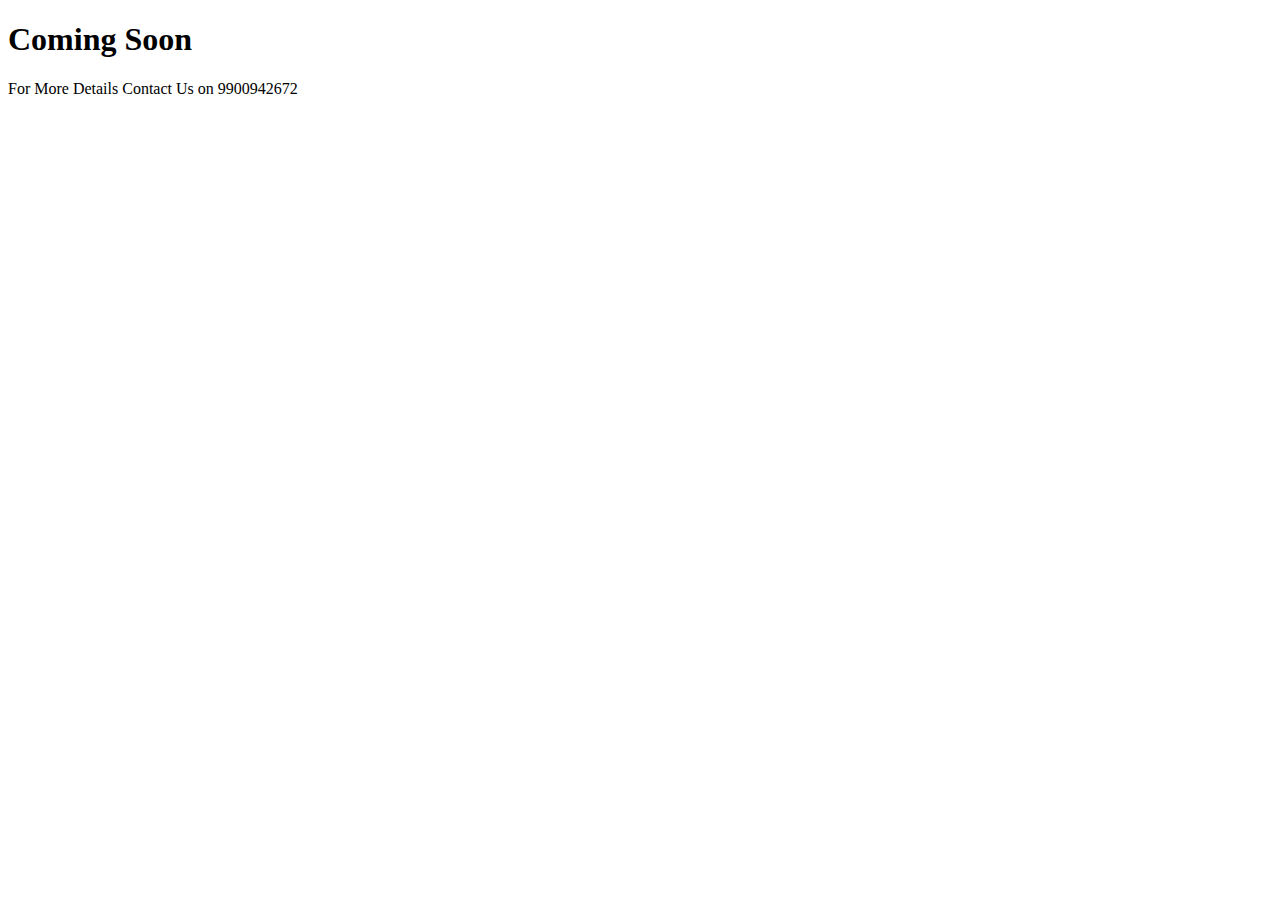
==== index.html @ 31b8d3e7 "Update index.html" ====
<!DOCTYPE html>
<html>
<head>
<title>Dashboard</title>
<meta charset="UTF-8">
<meta name="viewport" content="width=device-width, initial-scale=1">
<link rel="stylesheet" href="website.css">
<link href="https://stackpath.bootstrapcdn.com/font-awesome/4.7.0/css/font-awesome.min.css" rel="stylesheet" integrity="sha384-wvfXpqpZZVQGK6TAh5PVlGOfQNHSoD2xbE+QkPxCAFlNEevoEH3Sl0sibVcOQVnN" crossorigin="anonymous">
<script src="https://ajax.googleapis.com/ajax/libs/jquery/1.12.4/jquery.min.js"></script>
    
</head>
<body>
    <div class="row-fluid">
<!--<div class="nav topnav header-section span12" id="myTopnav">
    <div class="wrapper">
        <div class="row-fluid-wrapper">
    <div class="row-fluid">
    <div class="span3 col-1"><h2>Logo</h2></div>
    <div class="span9 col-2">
        <div class="menu-container">
             <label for="toggle"><div class="mobile-trigger"><i></i></div></label>
        <input type="checkbox" id="toggle"/>
            <div class="menu">
            <ul>
  <li><a href="#" class="active">About Us</a></li>
  <li><a href="#">Services</a></li>
  <li><a href="#">Contact Us</a></li>
            </ul>
        </div>
        </div>
        </div>

             
    </div>
    </div>
</div>-->
<div class="body-main-container vertical-center align-center all-text-white span12">
<div class="row-fluid">
<h1> Coming Soon</h1>
<p>For More Details Contact Us on 9900942672</p>
</div>
</div>

    </div>
    
    
    
    <script>
    $(document).ready(function(){
      $('#toggle').click(function(){
       $('.menu').slideToggle();   
      });  
        
    });
        
        $(document).ready(function(){
      $('.mobile-trigger').click(function(){
       $('.mobile-trigger').toggleClass('mobile-open');   
      });  
        
    });
        
    $(document).ready(function(){

if($(window).width() <= 1024){

$('.header-section .col-3 .cta-container .cta-1').slice().appendTo('.header-section .col-2 .menu-container ul');
$('.header-section .col-3 .cta-container .cta-2').slice().appendTo('.header-section .col-2 .menu-container ul');
}

});
    </script>
    </body>
</html>
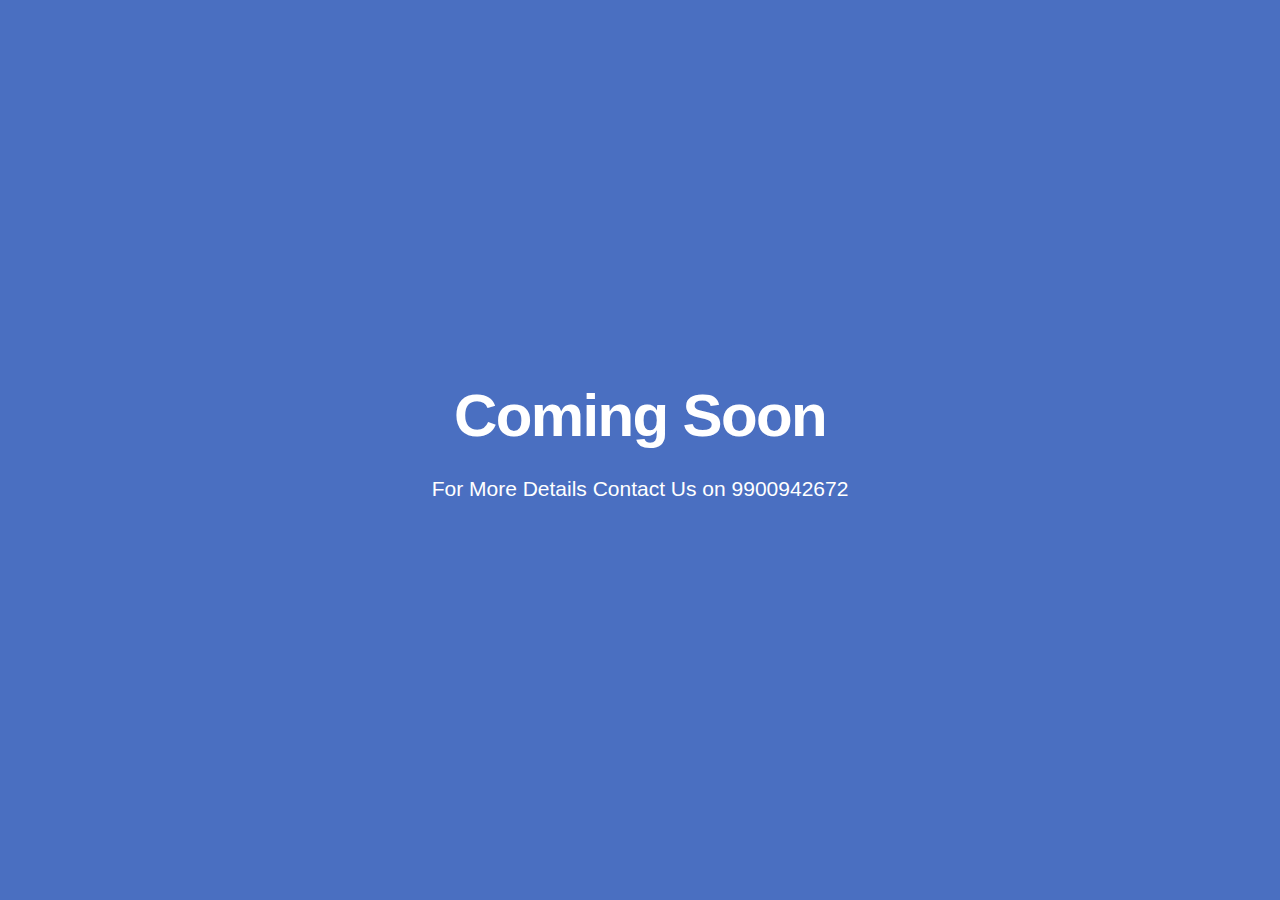
==== commit 62534a3c: "Update index.html" ====
--- a/index.html
+++ b/index.html
@@ -4,7 +4,7 @@
 <title>Dashboard</title>
 <meta charset="UTF-8">
 <meta name="viewport" content="width=device-width, initial-scale=1">
-<link rel="stylesheet" href="website.css">
+<link rel="stylesheet" href="index.css">
 <link href="https://stackpath.bootstrapcdn.com/font-awesome/4.7.0/css/font-awesome.min.css" rel="stylesheet" integrity="sha384-wvfXpqpZZVQGK6TAh5PVlGOfQNHSoD2xbE+QkPxCAFlNEevoEH3Sl0sibVcOQVnN" crossorigin="anonymous">
 <script src="https://ajax.googleapis.com/ajax/libs/jquery/1.12.4/jquery.min.js"></script>
     
--- a/index.css
+++ b/index.css
@@ -0,0 +1,1702 @@
+/*********************************** TYPOGRAPHY SECTION START ***************************************************/
+
+
+<link href="https://fonts.googleapis.com/css?family=Roboto:400,500,700" rel="stylesheet">
+
+
+@font-face {
+    font-family: "LL Circular Medium Web";
+    src: url("./LL Circular-Medium Web/css/fonts/lineto-circular-medium.eot");
+    src: url("./LL Circular-Medium Web/css/fonts/lineto-circular-medium.eot?#iefix") format("embedded-opentype"),
+         url("./LL Circular-Medium Web/css/fonts/lineto-circular-medium.woff2") format("woff2"),
+         url("./LL Circular-Medium Web/css/fonts/lineto-circular-medium.woff") format("woff");
+    font-weight: normal;
+    font-style: normal;
+}
+
+@font-face {
+    font-family: "LL Circular Book Web";
+    src: url("./LL Circular-Book Web/css/fonts/lineto-circular-book.eot");
+    src: url("./LL Circular-Book Web/css/fonts/lineto-circular-book.eot") format("embedded-opentype"),
+         url("./LL Circular-Book Web/css/fonts/lineto-circular-book.woff2") format("woff2"),
+         url("./LL Circular-Book Web/css/fonts/lineto-circular-book.woff") format("woff");
+    font-weight: normal;
+    font-style: normal;
+}
+
+
+@font-face {
+    font-family: "LL Circular Black Web";
+    src: url("./LL Circular-Black Web/css/fonts/lineto-circular-black.eot");
+    src: url("./LL Circular-Black Web/css/fonts/lineto-circular-black.eot?#iefix") format("embedded-opentype"),
+         url("./LL Circular-Black Web/css/fonts/lineto-circular-black.woff2") format("woff2"),
+         url("./LL Circular-Black Web/css/fonts/lineto-circular-black.woff") format("woff");
+    font-weight: normal;
+    font-style: normal;
+}
+
+
+
+
+
+
+body{
+    padding:0;
+    font-size: 16px ;
+    line-height: 1.4;
+    overflow-x:hidden;
+    -webkit-font-smoothing: antialiased;
+    width:100%;
+    background: #fff ;
+font-family: 'Roboto', sans-serif;
+    margin:0 auto;;
+}
+
+.wrapper{
+    width: 100%;
+    max-width: 1196px;
+    margin-left:auto;
+    margin-right:auto;
+    float: none;
+    padding-left:15px;
+    padding-right:15px;
+   box-sizing:border-box;
+}
+
+
+h1,h2,h3,h4,h5,h6,p,a{
+    text-transform:initial;
+    margin:0;
+    padding:0;
+    text-decoration:none;
+    margin-bottom:15px;
+    color:#013a51;
+}
+
+
+.body-container-wrapper ul,.body-container-wrapper li{
+    margin-bottom:15px;
+}
+
+a{
+    margin-bottom:0;
+}
+
+h1{
+    font-size: 60px;
+    letter-spacing: -1.63px;
+    margin-bottom: 26px;
+    line-height:66px;
+}
+
+h2{
+    font-size: 44px;
+    letter-spacing:0;
+    line-height:46px;
+}
+
+h3{
+    font-size:36px;
+    line-height:46px;
+    letter-spacing:0;
+}
+
+h4{
+    font-size: 22px;
+    line-height:26px;
+    letter-spacing:0;
+    margin-bottom: 10px;
+}
+
+h5{
+    font-size: 18px;
+    letter-spacing:0;
+    line-height: 25px;
+}
+
+h6{
+    font-size:12px;
+    line-height:13px;
+    letter-spacing:0.3px;
+}
+
+p,
+.body-container-wrapper li{
+    font-size: 21px;
+    line-height: 27px;
+    letter-spacing: 0;
+    font-weight: normal;
+}
+
+
+.body-container-wrapper {
+    background:#fff;
+    overflow:hidden;
+}
+
+.body-container-wrapper ul{
+    padding:0;
+    text-decoration:none;
+    list-style:none;
+    margin:20px 0;
+}
+
+.body-container-wrapper ol{
+    margin:0;
+    padding:0;
+    text-decoration:none;
+    margin-bottom:15px;    
+}
+
+.body-container-wrapper li{
+    position:relative;
+    margin-left:10px;
+    margin-bottom:8px;
+}
+
+
+.body-container-wrapper ol li:before{
+    display:none;
+}
+
+.no-list-style li ul{
+    margin:0;
+    padding:0;
+}
+
+.no-list-style li{
+    margin:0;    
+}
+
+.no-list-style li:before{
+    display:none;
+}
+
+.body-container-wrapper ul li a{
+    font-size:13px;
+}
+
+.body-container-wrapper .widget-type-cta{
+    margin-top: 10px;
+ 
+}
+
+body a.cta_button[title],
+body .container-fluid .row-fluid .hs-button{
+    font-size: 16px;
+    font-family: "LL Circular Medium Web";
+    line-height: normal;
+		padding: 13px 25px;
+    font-weight: 500;
+    background:#00e59e;
+    cursor: pointer;
+    text-align: center;
+    display: inline-block;
+    transition: all .2s ease-in;
+    -webkit-transition: all .2s ease-in;
+    letter-spacing: normal;
+    color: #013a51;
+    border-radius: 23px;
+    margin-bottom: 0;
+    position: relative;
+    z-index: 1;
+
+}
+
+.section-bg{
+    background-size: cover!important;
+    background-position: center center!important;
+}
+
+.section-bg .bg-image{
+    display:none!important;
+}
+
+.section-border{
+    border-bottom:1px solid #e7e7e7;
+}
+
+img{
+    width:auto;
+    max-width:100%;
+    height:auto;
+}
+
+.row-fluid {
+    width: 100%;
+    *zoom: 1
+}
+.row-fluid:before,
+.row-fluid:after {
+    display: table;
+    content: ""
+}
+.row-fluid:after {
+    clear: both
+}
+.row-fluid [class*="span"] {
+    display: block;
+    float: left;
+    width: 100%;
+    min-height: 28px;
+    margin-left: 2.127659574%;
+    *margin-left: 2.0744680846382977%;
+    -webkit-box-sizing: border-box;
+    -moz-box-sizing: border-box;
+    -ms-box-sizing: border-box;
+    box-sizing: border-box
+}
+.row-fluid [class*="span"]:first-child {
+    margin-left: 0
+}
+.row-fluid .span12 {
+    margin-left:auto!important;
+    margin-right:auto!important;
+    width: 99.99999998999999%;
+    *width: 99.94680850063828%
+}
+.row-fluid .span11 {
+    width: 91.489361693%;
+    *width: 91.4361702036383%
+}
+.row-fluid .span10 {
+    width: 82.97872339599999%;
+    *width: 82.92553190663828%
+}
+.row-fluid .span9 {
+    width: 74.468085099%;
+    *width: 74.4148936096383%
+}
+.row-fluid .span8 {
+    width: 65.95744680199999%;
+    *width: 65.90425531263828%
+}
+.row-fluid .span7 {
+    width: 57.446808505%;
+    *width: 57.3936170156383%
+}
+.row-fluid .span6 {
+    width: 48.93617020799999%;
+    *width: 48.88297871863829%
+}
+.row-fluid .span5 {
+    width: 40.425531911%;
+    *width: 40.3723404216383%
+}
+.row-fluid .span4 {
+    width: 31.914893614%;
+    *width: 31.8617021246383%
+}
+.row-fluid .span3 {
+    width: 23.404255317%;
+    *width: 23.3510638276383%
+}
+.row-fluid .span2 {
+    width: 14.89361702%;
+    *width: 14.8404255306383%
+}
+.row-fluid .span1 {
+    width: 6.382978723%;
+    *width: 6.329787233638298%
+}
+.container-fluid {
+    *zoom: 1
+}
+.container-fluid:before,
+.container-fluid:after {
+    display: table;
+    content: ""
+}
+.container-fluid:after {
+    clear: both
+}
+@media(max-width:767px) {
+    .row-fluid {
+        width: 100%
+    }
+    .row-fluid [class*="span"] {
+        display: block;
+        float: none;
+        width: auto;
+        margin-left: 0
+    }
+}
+@media(min-width:768px) and (max-width:1139px) {
+    .row-fluid {
+        width: 100%;
+        *zoom: 1
+    }
+    .row-fluid:before,
+    .row-fluid:after {
+        display: table;
+        content: ""
+    }
+    .row-fluid:after {
+        clear: both
+    }
+    .row-fluid [class*="span"] {
+        display: block;
+        float: left;
+        width: 100%;
+        min-height: 28px;
+        margin-left: 2.762430939%;
+        *margin-left: 2.709239449638298%;
+        -webkit-box-sizing: border-box;
+        -moz-box-sizing: border-box;
+        -ms-box-sizing: border-box;
+        box-sizing: border-box
+    }
+    .row-fluid [class*="span"]:first-child {
+        margin-left: 0
+    }
+    .row-fluid .span12 {
+        width: 99.999999993%;
+        *width: 99.9468085036383%
+    }
+    .row-fluid .span11 {
+        width: 91.436464082%;
+        *width: 91.38327259263829%
+    }
+    .row-fluid .span10 {
+        width: 82.87292817100001%;
+        *width: 82.8197366816383%
+    }
+    .row-fluid .span9 {
+        width: 74.30939226%;
+        *width: 74.25620077063829%
+    }
+    .row-fluid .span8 {
+        width: 65.74585634900001%;
+        *width: 65.6926648596383%
+    }
+    .row-fluid .span7 {
+        width: 57.182320438000005%;
+        *width: 57.129128948638304%
+    }
+    .row-fluid .span6 {
+        width: 48.618784527%;
+        *width: 48.5655930376383%
+    }
+    .row-fluid .span5 {
+        width: 40.055248616%;
+        *width: 40.0020571266383%
+    }
+    .row-fluid .span4 {
+        width: 31.491712705%;
+        *width: 31.4385212156383%
+    }
+    .row-fluid .span3 {
+        width: 22.928176794%;
+        *width: 22.874985304638297%
+    }
+    .row-fluid .span2 {
+        width: 14.364640883%;
+        *width: 14.311449393638298%
+    }
+    .row-fluid .span1 {
+        width: 5.801104972%;
+        *width: 5.747913482638298%
+    }
+}
+@media(min-width:1280px) {
+    .row-fluid {
+        width: 100%;
+        *zoom: 1
+    }
+    .row-fluid:before,
+    .row-fluid:after {
+        display: table;
+        content: ""
+    }
+    .row-fluid:after {
+        clear: both
+    }
+    .row-fluid [class*="span"] {
+        display: block;
+        float: left;
+        width: 100%;
+        min-height: 28px;
+        margin-left: 2.564102564%;
+        *margin-left: 2.510911074638298%;
+        -webkit-box-sizing: border-box;
+        -moz-box-sizing: border-box;
+        -ms-box-sizing: border-box;
+        box-sizing: border-box
+    }
+    .row-fluid [class*="span"]:first-child {
+        margin-left: 0
+    }
+    .row-fluid .span12 {
+        width: 100%;
+        *width: 99.94680851063829%
+    }
+    .row-fluid .span11 {
+        width: 91.45299145300001%;
+        *width: 91.3997999636383%
+    }
+    .row-fluid .span10 {
+        width: 82.905982906%;
+        *width: 82.8527914166383%
+    }
+    .row-fluid .span9 {
+        width: 74.358974359%;
+        *width: 74.30578286963829%
+    }
+    .row-fluid .span8 {
+        width: 65.81196581200001%;
+        *width: 65.7587743226383%
+    }
+    .row-fluid .span7 {
+        width: 57.264957265%;
+        *width: 57.2117657756383%
+    }
+    .row-fluid .span6 {
+        width: 48.717948718%;
+        *width: 48.6647572286383%
+    }
+    .row-fluid .span5 {
+        width: 40.170940171000005%;
+        *width: 40.117748681638304%
+    }
+    .row-fluid .span4 {
+        width: 31.623931624%;
+        *width: 31.5707401346383%
+    }
+    .row-fluid .span3 {
+        width: 23.076923077%;
+        *width: 23.0237315876383%
+    }
+    .row-fluid .span2 {
+        width: 14.529914530000001%;
+        *width: 14.4767230406383%
+    }
+    .row-fluid .span1 {
+        width: 5.982905983%;
+        *width: 5.929714493638298%
+    }
+}
+.clearfix {
+    *zoom: 1
+}
+.clearfix:before,
+.clearfix:after {
+    display: table;
+    content: ""
+}
+.clearfix:after {
+    clear: both
+}
+
+
+
+@media (min-width: 768px) {
+    
+.equal-height-container > .row-fluid-wrapper > .row-fluid {
+    display: -webkit-box;
+    display: -moz-box;
+    display: -ms-flexbox;
+    display: -webkit-flex;
+    display: flex;
+    -webkit-box-align: stretch;
+    -moz-box-align: stretch;
+    -webkit-align-items: stretch;
+    -ms-flex-align: stretch;
+    align-items: stretch;
+}
+
+body .row-fluid .vertical-center{
+    display: flex;
+    display: -webkit-flex;
+    -webkit-flex-direction: column;
+    flex-direction: column;
+    justify-content: center;
+    -webkit-justify-content: center;
+    justify-content: center;
+}     
+
+}
+
+
+/*========================================================
+         Typography Responsive Styling
+========================================================*/
+
+@media (min-width:768px) and (max-width:1024px){
+
+.row-fluid [class*="span"].wrapper{
+    padding-left:40px;
+    padding-right:40px;
+}
+
+body a.cta_button,
+body .container-fluid .row-fluid .hs-button{    
+    padding:14px 25px;
+    font-size:14px;
+}
+  
+h1{
+   font-size:48px; 
+   line-height:50px;
+}
+  
+h2{
+   font-size:36px; 
+}
+  
+h3{
+   font-size:26px;
+   line-height:36px;
+}
+  
+h4{
+   font-size:20px; 
+}
+  
+h5{
+   font-size:15px;
+}
+  
+h6{
+  font-size:12px;  
+}
+  
+p{
+  font-size:17px; 
+}
+
+}
+
+
+
+
+@media (max-width:767px){
+
+.row-fluid [class*="span"].wrapper{
+    padding-left:20px;
+    padding-right:20px;
+}
+
+h1 {
+    font-size: 40px;
+    line-height: 48px;
+}
+
+h2 {
+    font-size: 32px;
+    line-height: 38px;
+}
+
+  
+h3 {
+    font-size: 22px;
+    line-height:27px;
+}
+
+
+
+.align-left {
+    text-align: center;    
+}
+
+body .container-fluid .row-fluid .section-heading.align-center{
+    margin-bottom: 30px;
+}
+
+p,
+.body-container-wrapper li{
+    font-size:16px;
+}
+
+
+}
+
+
+@media (max-width:480px){
+    
+.body-container-wrapper a.cta_button, body .container-fluid .row-fluid .hs-button {
+    padding-left:0;
+    padding-right:0;
+    box-sizing:border-box!important;
+}
+
+.body-container-wrapper .simple-cta a.cta_button{
+    width:auto;
+}
+
+}
+
+
+
+
+body a.cta_button,
+body .container-fluid .row-fluid .hs-button{    
+    font-family:{{ baseFontFamily }};
+    font-size: 15px;
+    line-height: 18px;
+    padding: 14px 45px;
+    font-weight: 400;
+    border: 0px;
+    cursor: pointer;
+    text-align: center;
+    display: inline-block;
+    transition: all .2s ease-in;
+    -webkit-transition: all .2s ease-in;
+    letter-spacing: 0;
+    color: #fff;
+    margin-bottom: 0;
+    position: relative;
+    z-index: 1;
+    border-radius: 2px;
+    background-image: linear-gradient(to right, #31daff, #538dff);
+}
+
+a.cta_button:before,
+body .container-fluid .row-fluid .hs-button:before{
+    position:absolute;
+    content:'';
+    top:-2px;
+    right:-2px;
+    bottom:-2px;
+    left:-2px;
+    z-index:-1;
+    opacity:0;
+    background:rgba(0, 0, 0, 0.14);
+    border-radius:4px;
+    transition: all .2s ease-in;
+    -webkit-transition: all .2s ease-in;
+}
+
+a.cta_button:hover:before,
+body .container-fluid .row-fluid .hs-button:hover:before{
+    opacity:1;
+}
+
+body .base-color-cta a.cta_button,
+body .base-color-cta .container-fluid .row-fluid .hs-button{    
+    background:{{ baseColor }};
+    border-color:{{ baseColor }};
+}
+
+.simple-cta a.cta_button,
+.simple-cta a{
+    background:transparent;
+    border:0;
+    padding:0;
+    position:relative;
+    color: {{ baseColor }};
+    font-weight:700;
+}
+
+.simple-cta a.cta_button:hover:before{
+    display:none;
+}
+
+.simple-cta a:after{
+    content:'\f107';
+    font-family: FontAwesome;
+    padding-left: 6px;
+}   
+
+.align-center {
+    text-align:center;
+}
+
+.align-left {
+    text-align:left;
+}
+
+.align-right {
+    text-align:right;
+}
+
+.float-left{
+    float:left;
+}
+
+.float-right{
+    float:right;
+}
+
+.overlay{
+    position:relative;
+    z-index:1;
+}
+
+.overlay:before{
+    position: absolute;
+    content: '';
+    top: 0;
+    left: 0;
+    bottom: 0;
+    right: 0;
+    background:rgba(43, 43, 43, 0.4);
+    z-index: -1;
+}
+
+.gray-bg{
+    background:#fafafa;
+}
+
+.all-text-white,
+.all-text-white h1,
+.all-text-white h2,
+.all-text-white h3,
+.all-text-white p,
+.all-text-white h4,
+.all-text-white h5,
+.all-text-white h6,
+.all-text-white li,
+.all-text-white .fa,
+.all-text-white a{
+    color:#fff;
+}
+
+.text-margin-zero h1,
+.text-margin-zero h2,
+.text-margin-zero h3,
+.text-margin-zero p,
+.text-margin-zero h4,
+.text-margin-zero h5,
+.text-margin-zero h6,
+.text-margin-zero .fa,
+.text-margin-zero a,
+.text-margin-zero .widget-type-cta{
+    margin:0;
+}
+
+.base-color-text h1,
+.base-color-text h2,
+.base-color-text h3,
+.base-color-text p,
+.base-color-text h4,
+.base-color-text h5,
+.base-color-text h6,
+.base-color-text .fa,
+.base-color-text a{
+    color:{{ baseColor }};
+}
+
+body .container-fluid .row-fluid [class*="span"]{
+    min-height:0;
+}
+
+.section-bg{
+    background-size: cover!important;
+    background-position: center center!important;
+}
+
+.section-bg .bg-image{
+    display:none!important;
+}
+
+.section-padding{
+    padding:100px 0;
+}
+
+.section-border{
+    border-bottom:1px solid #e7e7e7;
+}
+
+body .container-fluid .row-fluid .section-heading.align-center {
+    max-width: 840px;
+    float: none;
+    margin-left:auto;
+    margin-right:auto;
+    margin-bottom:40px;
+}
+
+.section-heading p{
+    font-size:20px;
+    font-weight:400;
+}
+
+.heading-underline{
+    margin-bottom: 40px;
+    padding-bottom: 4px;
+    position: relative;
+}
+
+.heading-underline:before{
+    position: absolute;
+    content: '';
+    bottom: 0;
+    lefT: 0;
+    height: 3px;
+    width: 100px;
+    background: #f6921e;
+}
+
+
+
+
+@media (min-width: 768px) {
+    
+.equal-height-container > .row-fluid-wrapper > .row-fluid {
+    display: -webkit-box;
+    display: -moz-box;
+    display: -ms-flexbox;
+    display: -webkit-flex;
+    display: flex;
+    -webkit-box-align: stretch;
+    -moz-box-align: stretch;
+    -webkit-align-items: stretch;
+    -ms-flex-align: stretch;
+    align-items: stretch;
+}
+
+body .row-fluid .vertical-center{
+    display: flex;
+    display: -webkit-flex;
+    -webkit-flex-direction: column;
+    flex-direction: column;
+    justify-content: center;
+    -webkit-justify-content: center;
+    justify-content: center;
+}     
+}
+
+
+/*========================================================
+         Typography Responsive Styling
+========================================================*/
+
+@media (min-width:768px) and (max-width:1024px){
+
+.row-fluid [class*="span"].wrapper{
+    padding-left:40px;
+    padding-right:40px;
+}
+
+h1 {
+    font-size: 30px;
+    font-weight: 500;
+}
+
+h2 {
+    font-size: 20px;
+    line-height: 1.2;
+}
+
+h3 {
+    font-size: 20px;
+    line-height: 1.2;
+}
+
+.section-padding {
+    padding: 60px 0;
+}
+
+body .container-fluid .row-fluid .section-heading.align-center {
+    margin-bottom: 30px;
+}
+
+p{
+    font-size: 14px;
+}
+
+.section-heading p {
+    font-size: 18px;
+}
+}
+
+
+
+
+@media (max-width:767px){
+
+.row-fluid [class*="span"].wrapper{
+    padding-left:20px;
+    padding-right:20px;
+}
+
+h1 {
+    font-size: 28px;
+}
+
+.section-padding {
+    padding: 60px 0;
+}
+
+h2 {
+    font-size: 22px;
+}
+
+h3 {
+    font-size: 18px;
+}
+
+.align-right {
+    text-align: center;
+}
+
+.align-left {
+    text-align: center;    
+}
+
+body .container-fluid .row-fluid .section-heading.align-center{
+    margin-bottom: 30px;
+}
+
+p {
+    font-size: 14px;
+    line-height: 24px;
+}
+
+.body-container-wrapper li {
+    font-size: 14px;
+    line-height: 24px;
+}
+
+.heading-underline {
+    margin-bottom: 20px;
+    padding-bottom: 2px;
+}
+}
+
+
+
+
+/*==================================================
+            Three Col Adjust 
+==================================================*/
+
+body .container-fluid .row-fluid .three-col-adjust>span {
+    display: -webkit-box;
+    display: -moz-box;
+    display: -ms-flexbox;
+    display: -webkit-flex;
+    display: flex;
+    -webkit-box-align: stretch;
+    -moz-box-align: stretch;
+    -webkit-align-items: stretch;
+    -ms-flex-align: stretch;
+    align-items: stretch;
+    flex-wrap: wrap;
+    -wevkit-flex-wrap: wrap;
+    flex-direction: row;
+    -webkit-flex-direction: row;
+    margin-right: -2.5%;
+}
+
+body .row-fluid .three-col-adjust span>.hs_cos_wrapper {
+    display: -webkit-box;
+    display: -moz-box;
+    display: -ms-flexbox;
+    display: -webkit-flex;
+    display: flex;
+    flex-basis: 30.9%;
+    -webkit-flex-basis: 30.9%;
+    float: left;
+    margin-right: 2.43%;
+    margin-top: 2.43%;
+    -webkit-box-sizing: border-box;
+    -moz-box-sizing: border-box;
+    box-sizing: border-box;
+    position:relative;
+}
+
+
+
+
+@media (max-width:767px){
+  
+body .container-fluid .row-fluid .three-col-adjust>span {
+    display: block;
+    margin-right: 0;
+}
+
+body .row-fluid .three-col-adjust span>.hs_cos_wrapper {
+    display: block;
+    width: 100%;
+    margin: 0;
+    margin-top: 20px;
+    max-width: 379px;
+    width: 100%;
+    margin: 30px auto 0;
+    float: none;
+}   
+}
+
+
+
+
+
+
+
+
+
+/*==================================================
+            Four Col Adjust 
+==================================================*/
+
+body .container-fluid .row-fluid .four-col-adjust>span {
+    display: -webkit-box;
+    display: -moz-box;
+    display: -ms-flexbox;
+    display: -webkit-flex;
+    display: flex;
+    -webkit-box-align: stretch;
+    -moz-box-align: stretch;
+    -webkit-align-items: stretch;
+    -ms-flex-align: stretch;
+    align-items: stretch;
+    flex-wrap: wrap;
+    -wevkit-flex-wrap: wrap;
+    flex-direction: row;
+    -webkit-flex-direction: row;
+    margin-right: -2.565%;
+}
+
+body .row-fluid .four-col-adjust span>.hs_cos_wrapper {
+    display: -webkit-box;
+    display: -moz-box;
+    display: -ms-flexbox;
+    display: -webkit-flex;
+    display: flex;
+    flex-basis: 22.5%;
+    -webkit-flex-basis: 22.5%;
+    float: left;
+    margin-right: 2.5%;
+    margin-top: 2.43%;
+    box-sizing:border-box;
+    position:relative;
+}
+
+
+
+
+@media (max-width:767px){
+ 
+body .container-fluid .row-fluid .four-col-adjust>span {
+    display: block;
+    margin-right: 0;
+}
+
+body .row-fluid .four-col-adjust span>.hs_cos_wrapper {
+    display: block;
+    flex-basis: 100%;
+    width:100%;
+    -webkit-flex-basis: 100%;
+    margin:0;
+    margin-top: 20px;
+}   
+}
+
+
+
+
+
+/*=========================================================
+                    FORM STYLING
+=========================================================*/                
+
+/*======= Placeholder Color ====*/
+
+::-webkit-input-placeholder {
+   color: #a5adba;
+}
+
+:-moz-placeholder {
+   color: #a5adba;
+}
+
+::-moz-placeholder {  
+   color: #a5adba;
+}
+
+:-ms-input-placeholder {  
+   color: #a5adba;
+}
+
+select::-ms-expand {
+    display: none;
+}
+
+
+
+.row-fluid form li{
+    margin:0;
+}
+
+.row-fluid  form li:before{
+    display:none;
+}
+
+.row-fluid  form input,
+.row-fluid  form select,
+.row-fluid  form textarea{
+    font-family:{{ baseFontFamily }};
+    height: 36px;
+    font-size: 14px;
+    line-height: 17px;
+    margin-bottom: 7px;
+    border-radius: 0;
+    background: transparent;
+    padding: 10px 0;
+    color:#393c41;
+    font-weight: 400;
+    border: 0;
+    border-bottom: 1px solid #e4e7ec;
+    box-sizing: border-box;
+    -webkit-appearance: none;
+    -moz-appearance: none;
+    appearance: none;
+}
+
+.row-fluid  form input:focus,
+.row-fluid  form select:focus,
+.row-fluid  form textarea:focus{
+    outline:0;
+    border:0;
+    border-bottom: 2px solid {{ baseColor}};;
+}
+
+.row-fluid  form textarea{
+    height:130px;    
+}
+
+.row-fluid  form .hs_file_upload input,
+.row-fluid  form .hs-form-checkbox input,
+.row-fluid  form .hs-form-radio input,
+.row-fluid  form .hs-form-booleancheckbox input{
+    height:auto;
+    padding:0;
+    border:0;
+}
+
+.row-fluid  form .hs-form-checkbox input,
+.row-fluid  form .hs-form-radio input,
+.row-fluid  form .hs-form-booleancheckbox input{
+    height:auto;
+    padding:0;
+    border:0;
+    margin-bottom:0;
+}
+
+.row-fluid form .field>label{
+    font-size: 14px;
+    line-height: 1;
+    letter-spacing: .5px;
+    font-weight: 500;
+    display: block;
+    margin-bottom: 6px;
+    margin-top: 14px;
+    padding-left: 15px;
+}
+
+.row-fluid form .hs_submit .actions{
+    text-align:left; // CTA Button Alignment
+}
+
+.row-fluid form .hs-button.primary{
+    height: auto;
+    margin-top: 62px;
+}
+
+form .hs-error-msgs{
+    margin:0;
+    padding:0;
+}
+
+form .hs-error-msgs li{
+    line-height: 1;
+    color: red;
+    font-weight: 400;
+    font-size: 11px;
+    position: relative;
+    top: 0;
+    letter-spacing: 0.5px;
+}
+
+.row-fluid .hs-form fieldset.form-columns-1 .hs-input {
+    width: 100%;
+}
+
+body .row-fluid .hs-form fieldset {
+    max-width: 100%;
+}
+
+form .hs-form-required{
+    display:none;
+}
+
+.body-container-wrapper form ul,
+.body-container-wrapper form li{
+    margin:0;
+    padding:0;
+}
+
+.body-container-wrapper form ul,
+form ul{
+    list-style:none;
+}
+
+.body-container-wrapper form li:before{
+    display:none;
+}
+
+body form .hs-form-checkbox:last-child,
+body form .hs-form-radio:last-child,
+body form .hs-form-booleancheckbox{
+    margin-bottom:20px;
+}
+
+body .row-fluid .hs-form fieldset.form-columns-3 .hs-form-field {
+    width: 32%;
+    margin-right:2%;
+}
+
+body .row-fluid .hs-form fieldset.form-columns-2 .hs-form-field {
+    width: 49%;
+    margin-right:2%;
+}
+
+body .row-fluid .hs-form fieldset .hs-form-field:last-child{
+    margin-right:0;
+}
+
+body .row-fluid .hs-form fieldset.form-columns-2 .input,
+body .row-fluid .hs-form fieldset.form-columns-3 .input {
+    margin-right:0px;
+}
+
+body .container-fluid .row-fluid .hs-form fieldset .field:last-child .input{
+    margin-right:0;
+}
+
+body .row-fluid select{
+    background: #fff url(//cdn2.hubspot.net/hubfs/2558854/Chicago%20LP/select%20arrow.png) no-repeat;
+    background-position: center right;
+    -webkit-appearance: none;
+}
+
+
+
+
+
+/*=======================================================
+            CHECKBOX AND RADIO BUTTONS STYLING
+=======================================================*/            
+
+.row-fluid .hs-form .field .input input[type="checkbox"],
+.row-fluid .hs-form .field .input  input[type="radio"]{
+    width:auto;
+}
+
+.row-fluid .hs-form .field .input input[type="checkbox"],
+.row-fluid .hs-form .field .input  input[type="radio"]{
+    padding: 0;
+    border-radius: 4px;
+    background: #fff;
+    margin-left: 0;
+    position: relative;
+    overflow: hidden;
+    cursor: pointer;
+    color: #cfd3d7;
+    -webkit-appearance: none;
+    border: 2px solid #ddd;
+    margin-right: 8px;
+    top: 2px;
+    width: 20px;
+    height: 20px;
+}
+
+.row-fluid .hs-form .field .input input[type="checkbox"]:checked:after {
+    content: '';
+    position: absolute;
+    width: 9px;
+    height: 5px;
+    top: 3px;
+    left: 2px;
+    border: 3px solid {{ baseColor }};
+    border-top: 0;
+    border-right: 0;
+    transform: rotate(-45deg);
+    -webkit-transform: rotate(-45deg);
+    -moz-transform: rotate(-45deg);
+    -o-transform: rotate(-45deg);
+    -ms-transform: rotate(-45deg);
+}
+
+.row-fluid .hs-form .field .input  input[type="radio"]{
+    border-radius: 50%;
+}
+
+.row-fluid .hs-form .field .input  input[type="radio"]:checked:after {
+    content: '';
+    position: absolute;
+    width: 10px;
+    height: 10px;
+    top: 3px;
+    background: {{ baseColor }};
+    left: 3px;
+    border-top: 0;
+    border-right: 0;
+    border-radius: 50%;
+}
+
+
+
+@media (max-width:480px){
+
+body form.hs-form .form-columns-2 .hs-form-field .hs-input,body form.hs-form .form-columns-3 .hs-form-field .hs-input{
+    width:100%;
+}
+
+body .row-fluid .hs-form fieldset .input{
+    margin:0;
+}
+
+body .row-fluid .hs-form fieldset.form-columns-3 .hs-form-field {
+    width: 100%;
+    margin-right: 0;
+}
+
+body .row-fluid .hs-form fieldset.form-columns-2 .hs-form-field {
+    width: 100%;
+    margin-right: 0;
+}
+
+.row-fluid form .hs_submit .actions{
+    text-align:center;
+}
+}
+
+
+
+
+
+/********************* Header Section Styling Start ********************/
+
+
+
+
+
+body .row-fluid .header-section .wrapper{
+
+}
+
+body .row-fluid .header-section{
+   position:relative;
+   z-index:2;
+       padding: 18px 19px 18px;
+}
+
+.header-section .col-2 .menu-container ul li a{
+   font-family: "LL Circular Book Web";
+   font-size:16px;
+   font-weight:normal;
+   color:#013a51;
+   padding: 11px 0px 0 45px;
+}
+
+.header-section .col-2 .menu-container ul li:first-child a{
+   padding-left:0;
+}
+
+.header-section .col-3 .cta-1 a.cta_button{
+   font-size:13px;
+   color:#00c084;
+   font-weight:500;
+   font-family: "LL Circular Medium Web";
+   padding:14px 0;
+   letter-spacing:normal;
+   background:transparent;
+}
+
+.header-section .col-3 .cta-container .cta-1{
+   text-align:right;
+}
+
+.header-section .col-3 .cta-container .cta-2{
+   text-align:right;
+}
+
+
+/*.header-section .col-3 .cta-container{
+   float: right;
+}*/
+
+.header-section .col-3 .cta-2 a.cta_button{
+   font-size:16px;
+   color:#00e59e;
+   font-weight:500;
+   background:#013a51;
+   border-radius:23px;
+   font-family: "LL Circular Medium Web";
+   padding: 13px 28px;
+   letter-spacing:normal;
+}
+
+.header-section .col-1 .logo{
+   margin-top:6px;
+}
+
+.header-section .col-1{
+   //width: 31.076923%;
+}
+
+.header-section .col-2{
+  // width: 37.6%;
+   //margin-left:0; 
+}
+
+.header-section .col-2 .menu-container ul{
+   padding-left:0;
+    margin:0;
+    list-style-type:none;
+}
+
+.header-section .col-2 .menu-container ul li{
+   display:inline-block;
+   margin-top:11px;
+   float:left;
+}
+
+.header-section .col-3{
+   width: 31.323932%;
+   margin-left:0; 
+}
+
+.topnav label{
+  margin:0 40px 0 0;
+  font-size:26px;
+  line-height:70px;
+  display:none;
+}
+
+#toggle{
+    display:none;
+}
+
+.mobile-trigger {
+    display: inline-block !important;
+    cursor: pointer;
+    position: absolute;
+    top: -9px;
+    right: -10px;
+    width: auto;
+    height: auto;
+    padding: 7px 10px 8px 10px;
+    background: transparent;
+    font-size: 16px;
+    font-weight: normal;
+    text-align: left;
+    text-transform: uppercase;
+    -webkit-border-radius: 4px;
+    -moz-border-radius: 4px;
+    border-radius: 4px;
+    color: #fff;
+}
+
+.mobile-trigger i, .mobile-trigger i:before, .mobile-trigger i:after {
+    width: 28px;
+    height: 2px;
+    -webkit-border-radius: 1px;
+    -moz-border-radius: 1px;
+    border-radius: 1px;
+    background-color: #000;
+    display: inline-block;
+}
+
+.mobile-trigger i {
+    position: relative;
+    top: -4px;
+}
+
+.mobile-trigger i:before {
+    top: -6px;
+}
+
+.mobile-trigger i:after {
+    top: 6px;
+}
+
+.mobile-trigger i:before, .mobile-trigger i:after {
+    position: absolute;
+    content: '';
+}
+
+
+
+
+@media(max-width:1305px){
+
+.header-section .col-2 .menu-container ul li a{
+   padding: 11px 0px 0 25px;
+}
+  
+.header-section .col-3 .cta-2 a.cta_button{
+   padding: 13px 22px;
+}
+}
+
+
+ 
+@media(max-width:1180px) and (min-width:1025px){
+
+.header-section .col-1 {
+    width: 26.076923%;
+}
+  
+.header-section .col-2 {
+    width: 40.6%;
+}
+  
+.header-section .col-3 {
+    width: 33.323932%;
+    margin-left: 0;
+}
+  
+.header-section .col-3 .cta-2 a.cta_button {
+    padding: 13px 13px;
+}
+  
+.header-section .col-2 .menu-container ul li a {
+    padding: 11px 0px 0 19px;
+}
+}
+
+
+
+@media(max-width:1024px){
+
+.header-section .col-2 .menu-container ul li:first-child a{
+    padding-left:45px; 
+}
+    
+.header-section .col-2 .menu-container ul li{
+    display:block;
+    float:none;
+    margin-top:0;
+}
+    
+.header-section .col-2 .menu-container{
+    min-height:0;
+}
+    
+.header-section .col-3{
+    min-height:0;
+}
+    
+.header-section .col-2{
+    min-height:0;
+}
+    
+.nav .menu-container .menu{
+    display:none;
+    position:absolute;
+    left:0;
+    right:0;
+    top:80px;
+    background:#00e59e;
+}
+    
+.header-section .col-2{
+    width:100%;
+}
+    
+.topnav label{
+  display:block;
+  cursor:pointer;
+  width:26px;
+  float:right;
+  line-height:0;
+  position: relative;
+  top: -21px;
+  right: -38px;
+}
+
+#toggle{
+   display:none;
+}
+  
+.header-section .cta-1{
+   margin-left:0;
+   width:100%;
+}
+  
+.header-section .cta-2{
+   margin-left:0;
+   width:100%;
+}
+  
+.header-section .col-2 .menu-container ul li a{
+   padding: 18px 45px 18px 45px;
+   display:block;
+}
+  
+.header-section .col-1{
+   width:100%;
+}
+  
+.mobile-open.mobile-trigger i:before {
+    top: 0;
+    transform: rotate(45deg);
+}
+  
+.mobile-open.mobile-trigger i:after {
+    top: 0;
+    transform: rotate(-45deg);
+}
+  
+.mobile-open.mobile-trigger i {
+    background: transparent;
+}
+    
+.header-section .col-2 .menu-container .cta-1 a.cta_button{
+    background:transparent;
+    padding: 18px 45px 18px 45px;
+    font-family: "LL Circular Book Web";
+    font-size: 16px;
+    font-weight: normal;
+}
+    
+.header-section .col-2 .menu-container .cta-2 a.cta_button{
+    background:transparent;
+    padding: 18px 45px 18px 45px;
+    font-family: "LL Circular Book Web";
+    font-size: 16px;
+    font-weight: normal;
+}
+  
+}
+
+
+
+
+@media(max-width:767px){
+
+
+.header-section .col-2 .menu-container ul li a{
+   padding: 18px 25px 18px 25px;
+}
+  
+.header-section .col-2 .menu-container ul li:first-child a {
+    padding-left: 25px;
+}
+    
+.header-section .col-2 .menu-container .cta-1 a.cta_button{
+    padding: 18px 25px 18px 25px;
+}
+    
+.header-section .col-2 .menu-container .cta-2 a.cta_button{
+    padding: 18px 25px 18px 25px;
+    
+}
+}
+
+
+/*Body Styling*/
+
+.body-main-container{
+    background: #4a6fc1;
+    height: 100vh;
+	text-align:center;
+}
+
+
+.body-main-container h1{
+	font-family: 'Roboto', sans-serif;
+	
+}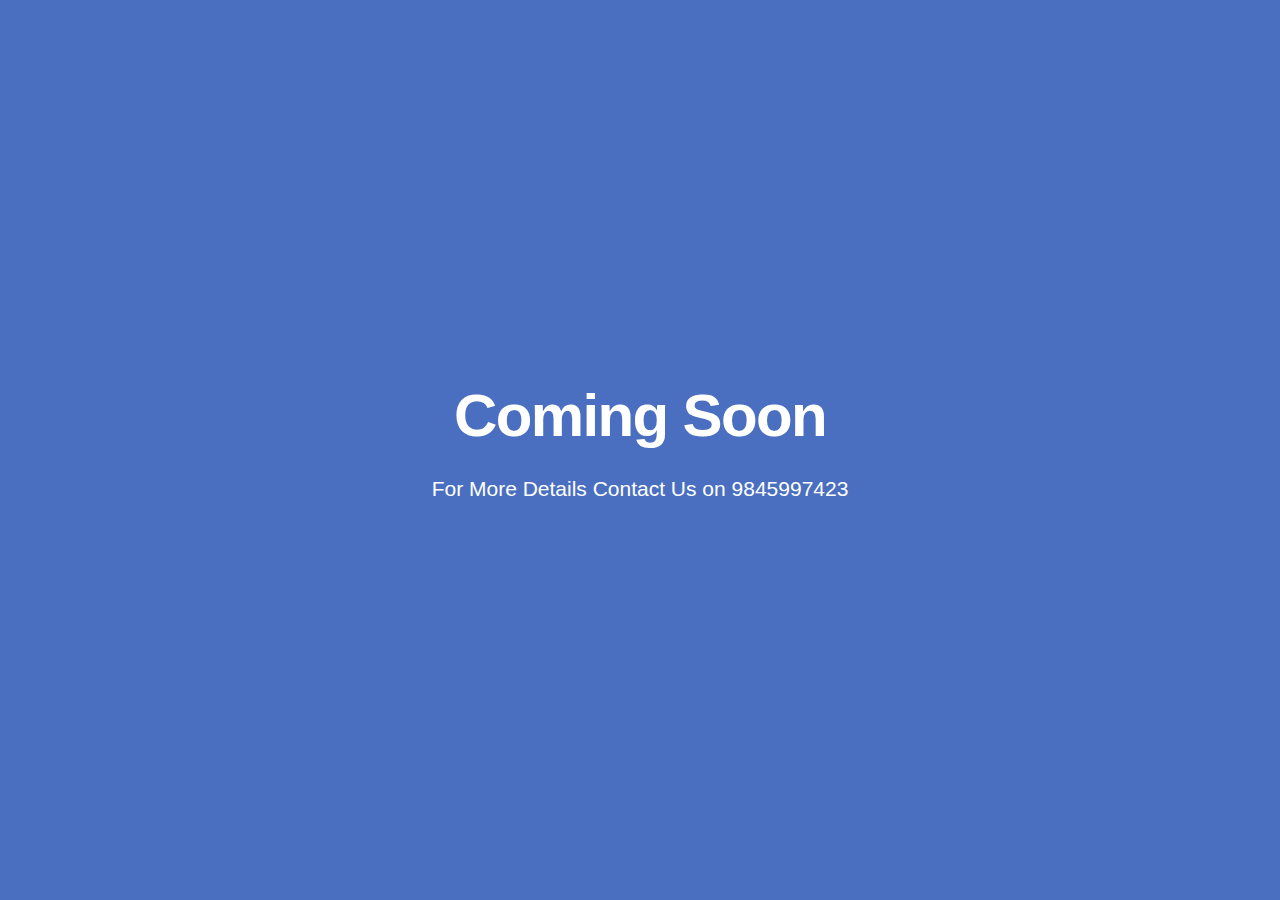
==== commit 1e6c4908: "Update index.html" ====
--- a/index.html
+++ b/index.html
@@ -37,7 +37,7 @@
 <div class="body-main-container vertical-center align-center all-text-white span12">
 <div class="row-fluid">
 <h1> Coming Soon</h1>
-<p>For More Details Contact Us on 9900942672</p>
+<p>For More Details Contact Us on 9845997423</p>
 </div>
 </div>
 
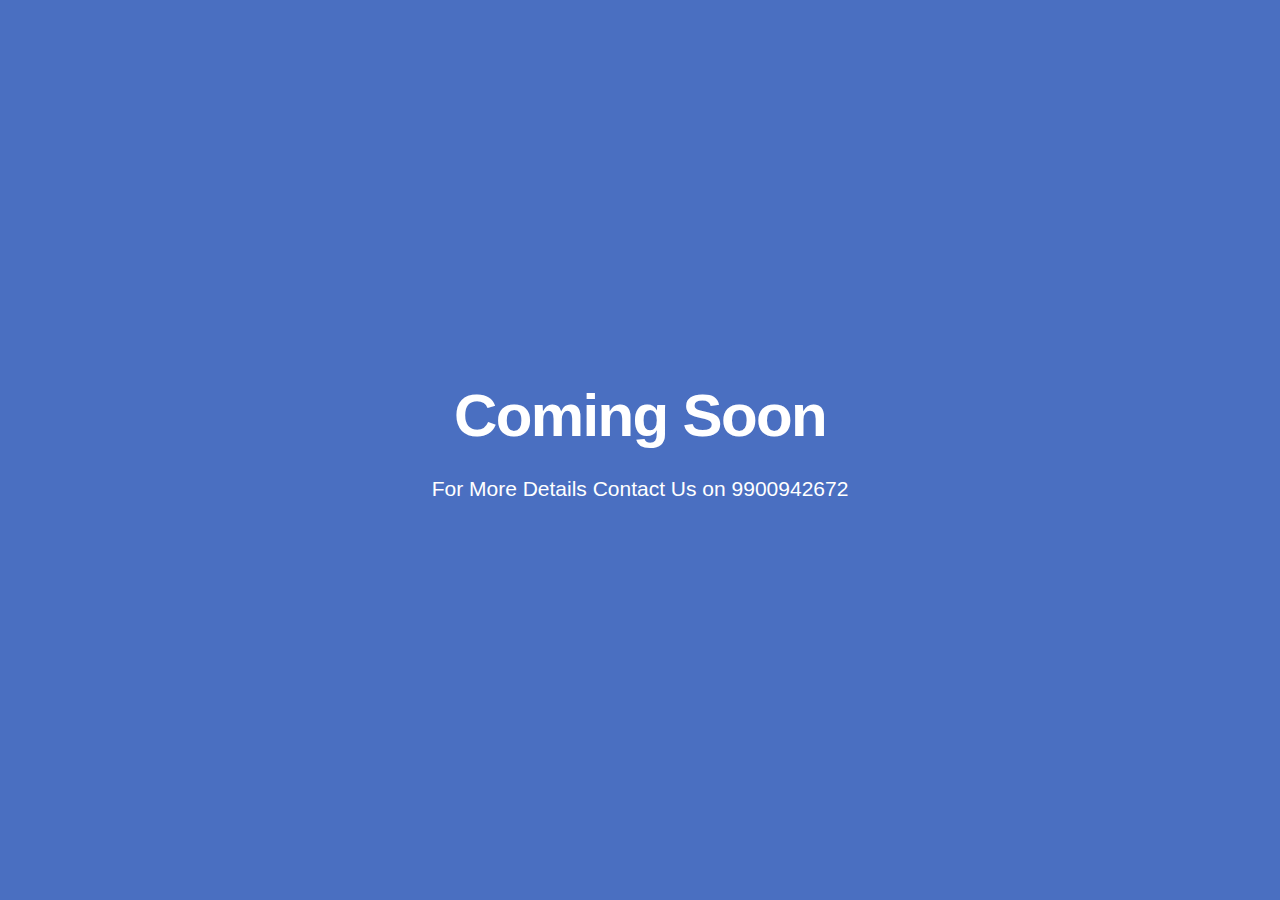
==== commit adbc1fe0: "Update index.html" ====
--- a/index.html
+++ b/index.html
@@ -4,7 +4,7 @@
 <title>Dashboard</title>
 <meta charset="UTF-8">
 <meta name="viewport" content="width=device-width, initial-scale=1">
-<link rel="stylesheet" href="index.css">
+<link rel="stylesheet" href="Website.css">
 <link href="https://stackpath.bootstrapcdn.com/font-awesome/4.7.0/css/font-awesome.min.css" rel="stylesheet" integrity="sha384-wvfXpqpZZVQGK6TAh5PVlGOfQNHSoD2xbE+QkPxCAFlNEevoEH3Sl0sibVcOQVnN" crossorigin="anonymous">
 <script src="https://ajax.googleapis.com/ajax/libs/jquery/1.12.4/jquery.min.js"></script>
     
@@ -37,7 +37,7 @@
 <div class="body-main-container vertical-center align-center all-text-white span12">
 <div class="row-fluid">
 <h1> Coming Soon</h1>
-<p>For More Details Contact Us on 9845997423</p>
+<p>For More Details Contact Us on 9900942672</p>
 </div>
 </div>
 
--- a/Website.css
+++ b/Website.css
@@ -0,0 +1,1702 @@
+/*********************************** TYPOGRAPHY SECTION START ***************************************************/
+
+
+<link href="https://fonts.googleapis.com/css?family=Roboto:400,500,700" rel="stylesheet">
+
+
+@font-face {
+    font-family: "LL Circular Medium Web";
+    src: url("./LL Circular-Medium Web/css/fonts/lineto-circular-medium.eot");
+    src: url("./LL Circular-Medium Web/css/fonts/lineto-circular-medium.eot?#iefix") format("embedded-opentype"),
+         url("./LL Circular-Medium Web/css/fonts/lineto-circular-medium.woff2") format("woff2"),
+         url("./LL Circular-Medium Web/css/fonts/lineto-circular-medium.woff") format("woff");
+    font-weight: normal;
+    font-style: normal;
+}
+
+@font-face {
+    font-family: "LL Circular Book Web";
+    src: url("./LL Circular-Book Web/css/fonts/lineto-circular-book.eot");
+    src: url("./LL Circular-Book Web/css/fonts/lineto-circular-book.eot") format("embedded-opentype"),
+         url("./LL Circular-Book Web/css/fonts/lineto-circular-book.woff2") format("woff2"),
+         url("./LL Circular-Book Web/css/fonts/lineto-circular-book.woff") format("woff");
+    font-weight: normal;
+    font-style: normal;
+}
+
+
+@font-face {
+    font-family: "LL Circular Black Web";
+    src: url("./LL Circular-Black Web/css/fonts/lineto-circular-black.eot");
+    src: url("./LL Circular-Black Web/css/fonts/lineto-circular-black.eot?#iefix") format("embedded-opentype"),
+         url("./LL Circular-Black Web/css/fonts/lineto-circular-black.woff2") format("woff2"),
+         url("./LL Circular-Black Web/css/fonts/lineto-circular-black.woff") format("woff");
+    font-weight: normal;
+    font-style: normal;
+}
+
+
+
+
+
+
+body{
+    padding:0;
+    font-size: 16px ;
+    line-height: 1.4;
+    overflow-x:hidden;
+    -webkit-font-smoothing: antialiased;
+    width:100%;
+    background: #fff ;
+font-family: 'Roboto', sans-serif;
+    margin:0 auto;;
+}
+
+.wrapper{
+    width: 100%;
+    max-width: 1196px;
+    margin-left:auto;
+    margin-right:auto;
+    float: none;
+    padding-left:15px;
+    padding-right:15px;
+   box-sizing:border-box;
+}
+
+
+h1,h2,h3,h4,h5,h6,p,a{
+    text-transform:initial;
+    margin:0;
+    padding:0;
+    text-decoration:none;
+    margin-bottom:15px;
+    color:#013a51;
+}
+
+
+.body-container-wrapper ul,.body-container-wrapper li{
+    margin-bottom:15px;
+}
+
+a{
+    margin-bottom:0;
+}
+
+h1{
+    font-size: 60px;
+    letter-spacing: -1.63px;
+    margin-bottom: 26px;
+    line-height:66px;
+}
+
+h2{
+    font-size: 44px;
+    letter-spacing:0;
+    line-height:46px;
+}
+
+h3{
+    font-size:36px;
+    line-height:46px;
+    letter-spacing:0;
+}
+
+h4{
+    font-size: 22px;
+    line-height:26px;
+    letter-spacing:0;
+    margin-bottom: 10px;
+}
+
+h5{
+    font-size: 18px;
+    letter-spacing:0;
+    line-height: 25px;
+}
+
+h6{
+    font-size:12px;
+    line-height:13px;
+    letter-spacing:0.3px;
+}
+
+p,
+.body-container-wrapper li{
+    font-size: 21px;
+    line-height: 27px;
+    letter-spacing: 0;
+    font-weight: normal;
+}
+
+
+.body-container-wrapper {
+    background:#fff;
+    overflow:hidden;
+}
+
+.body-container-wrapper ul{
+    padding:0;
+    text-decoration:none;
+    list-style:none;
+    margin:20px 0;
+}
+
+.body-container-wrapper ol{
+    margin:0;
+    padding:0;
+    text-decoration:none;
+    margin-bottom:15px;    
+}
+
+.body-container-wrapper li{
+    position:relative;
+    margin-left:10px;
+    margin-bottom:8px;
+}
+
+
+.body-container-wrapper ol li:before{
+    display:none;
+}
+
+.no-list-style li ul{
+    margin:0;
+    padding:0;
+}
+
+.no-list-style li{
+    margin:0;    
+}
+
+.no-list-style li:before{
+    display:none;
+}
+
+.body-container-wrapper ul li a{
+    font-size:13px;
+}
+
+.body-container-wrapper .widget-type-cta{
+    margin-top: 10px;
+ 
+}
+
+body a.cta_button[title],
+body .container-fluid .row-fluid .hs-button{
+    font-size: 16px;
+    font-family: "LL Circular Medium Web";
+    line-height: normal;
+		padding: 13px 25px;
+    font-weight: 500;
+    background:#00e59e;
+    cursor: pointer;
+    text-align: center;
+    display: inline-block;
+    transition: all .2s ease-in;
+    -webkit-transition: all .2s ease-in;
+    letter-spacing: normal;
+    color: #013a51;
+    border-radius: 23px;
+    margin-bottom: 0;
+    position: relative;
+    z-index: 1;
+
+}
+
+.section-bg{
+    background-size: cover!important;
+    background-position: center center!important;
+}
+
+.section-bg .bg-image{
+    display:none!important;
+}
+
+.section-border{
+    border-bottom:1px solid #e7e7e7;
+}
+
+img{
+    width:auto;
+    max-width:100%;
+    height:auto;
+}
+
+.row-fluid {
+    width: 100%;
+    *zoom: 1
+}
+.row-fluid:before,
+.row-fluid:after {
+    display: table;
+    content: ""
+}
+.row-fluid:after {
+    clear: both
+}
+.row-fluid [class*="span"] {
+    display: block;
+    float: left;
+    width: 100%;
+    min-height: 28px;
+    margin-left: 2.127659574%;
+    *margin-left: 2.0744680846382977%;
+    -webkit-box-sizing: border-box;
+    -moz-box-sizing: border-box;
+    -ms-box-sizing: border-box;
+    box-sizing: border-box
+}
+.row-fluid [class*="span"]:first-child {
+    margin-left: 0
+}
+.row-fluid .span12 {
+    margin-left:auto!important;
+    margin-right:auto!important;
+    width: 99.99999998999999%;
+    *width: 99.94680850063828%
+}
+.row-fluid .span11 {
+    width: 91.489361693%;
+    *width: 91.4361702036383%
+}
+.row-fluid .span10 {
+    width: 82.97872339599999%;
+    *width: 82.92553190663828%
+}
+.row-fluid .span9 {
+    width: 74.468085099%;
+    *width: 74.4148936096383%
+}
+.row-fluid .span8 {
+    width: 65.95744680199999%;
+    *width: 65.90425531263828%
+}
+.row-fluid .span7 {
+    width: 57.446808505%;
+    *width: 57.3936170156383%
+}
+.row-fluid .span6 {
+    width: 48.93617020799999%;
+    *width: 48.88297871863829%
+}
+.row-fluid .span5 {
+    width: 40.425531911%;
+    *width: 40.3723404216383%
+}
+.row-fluid .span4 {
+    width: 31.914893614%;
+    *width: 31.8617021246383%
+}
+.row-fluid .span3 {
+    width: 23.404255317%;
+    *width: 23.3510638276383%
+}
+.row-fluid .span2 {
+    width: 14.89361702%;
+    *width: 14.8404255306383%
+}
+.row-fluid .span1 {
+    width: 6.382978723%;
+    *width: 6.329787233638298%
+}
+.container-fluid {
+    *zoom: 1
+}
+.container-fluid:before,
+.container-fluid:after {
+    display: table;
+    content: ""
+}
+.container-fluid:after {
+    clear: both
+}
+@media(max-width:767px) {
+    .row-fluid {
+        width: 100%
+    }
+    .row-fluid [class*="span"] {
+        display: block;
+        float: none;
+        width: auto;
+        margin-left: 0
+    }
+}
+@media(min-width:768px) and (max-width:1139px) {
+    .row-fluid {
+        width: 100%;
+        *zoom: 1
+    }
+    .row-fluid:before,
+    .row-fluid:after {
+        display: table;
+        content: ""
+    }
+    .row-fluid:after {
+        clear: both
+    }
+    .row-fluid [class*="span"] {
+        display: block;
+        float: left;
+        width: 100%;
+        min-height: 28px;
+        margin-left: 2.762430939%;
+        *margin-left: 2.709239449638298%;
+        -webkit-box-sizing: border-box;
+        -moz-box-sizing: border-box;
+        -ms-box-sizing: border-box;
+        box-sizing: border-box
+    }
+    .row-fluid [class*="span"]:first-child {
+        margin-left: 0
+    }
+    .row-fluid .span12 {
+        width: 99.999999993%;
+        *width: 99.9468085036383%
+    }
+    .row-fluid .span11 {
+        width: 91.436464082%;
+        *width: 91.38327259263829%
+    }
+    .row-fluid .span10 {
+        width: 82.87292817100001%;
+        *width: 82.8197366816383%
+    }
+    .row-fluid .span9 {
+        width: 74.30939226%;
+        *width: 74.25620077063829%
+    }
+    .row-fluid .span8 {
+        width: 65.74585634900001%;
+        *width: 65.6926648596383%
+    }
+    .row-fluid .span7 {
+        width: 57.182320438000005%;
+        *width: 57.129128948638304%
+    }
+    .row-fluid .span6 {
+        width: 48.618784527%;
+        *width: 48.5655930376383%
+    }
+    .row-fluid .span5 {
+        width: 40.055248616%;
+        *width: 40.0020571266383%
+    }
+    .row-fluid .span4 {
+        width: 31.491712705%;
+        *width: 31.4385212156383%
+    }
+    .row-fluid .span3 {
+        width: 22.928176794%;
+        *width: 22.874985304638297%
+    }
+    .row-fluid .span2 {
+        width: 14.364640883%;
+        *width: 14.311449393638298%
+    }
+    .row-fluid .span1 {
+        width: 5.801104972%;
+        *width: 5.747913482638298%
+    }
+}
+@media(min-width:1280px) {
+    .row-fluid {
+        width: 100%;
+        *zoom: 1
+    }
+    .row-fluid:before,
+    .row-fluid:after {
+        display: table;
+        content: ""
+    }
+    .row-fluid:after {
+        clear: both
+    }
+    .row-fluid [class*="span"] {
+        display: block;
+        float: left;
+        width: 100%;
+        min-height: 28px;
+        margin-left: 2.564102564%;
+        *margin-left: 2.510911074638298%;
+        -webkit-box-sizing: border-box;
+        -moz-box-sizing: border-box;
+        -ms-box-sizing: border-box;
+        box-sizing: border-box
+    }
+    .row-fluid [class*="span"]:first-child {
+        margin-left: 0
+    }
+    .row-fluid .span12 {
+        width: 100%;
+        *width: 99.94680851063829%
+    }
+    .row-fluid .span11 {
+        width: 91.45299145300001%;
+        *width: 91.3997999636383%
+    }
+    .row-fluid .span10 {
+        width: 82.905982906%;
+        *width: 82.8527914166383%
+    }
+    .row-fluid .span9 {
+        width: 74.358974359%;
+        *width: 74.30578286963829%
+    }
+    .row-fluid .span8 {
+        width: 65.81196581200001%;
+        *width: 65.7587743226383%
+    }
+    .row-fluid .span7 {
+        width: 57.264957265%;
+        *width: 57.2117657756383%
+    }
+    .row-fluid .span6 {
+        width: 48.717948718%;
+        *width: 48.6647572286383%
+    }
+    .row-fluid .span5 {
+        width: 40.170940171000005%;
+        *width: 40.117748681638304%
+    }
+    .row-fluid .span4 {
+        width: 31.623931624%;
+        *width: 31.5707401346383%
+    }
+    .row-fluid .span3 {
+        width: 23.076923077%;
+        *width: 23.0237315876383%
+    }
+    .row-fluid .span2 {
+        width: 14.529914530000001%;
+        *width: 14.4767230406383%
+    }
+    .row-fluid .span1 {
+        width: 5.982905983%;
+        *width: 5.929714493638298%
+    }
+}
+.clearfix {
+    *zoom: 1
+}
+.clearfix:before,
+.clearfix:after {
+    display: table;
+    content: ""
+}
+.clearfix:after {
+    clear: both
+}
+
+
+
+@media (min-width: 768px) {
+    
+.equal-height-container > .row-fluid-wrapper > .row-fluid {
+    display: -webkit-box;
+    display: -moz-box;
+    display: -ms-flexbox;
+    display: -webkit-flex;
+    display: flex;
+    -webkit-box-align: stretch;
+    -moz-box-align: stretch;
+    -webkit-align-items: stretch;
+    -ms-flex-align: stretch;
+    align-items: stretch;
+}
+
+body .row-fluid .vertical-center{
+    display: flex;
+    display: -webkit-flex;
+    -webkit-flex-direction: column;
+    flex-direction: column;
+    justify-content: center;
+    -webkit-justify-content: center;
+    justify-content: center;
+}     
+
+}
+
+
+/*========================================================
+         Typography Responsive Styling
+========================================================*/
+
+@media (min-width:768px) and (max-width:1024px){
+
+.row-fluid [class*="span"].wrapper{
+    padding-left:40px;
+    padding-right:40px;
+}
+
+body a.cta_button,
+body .container-fluid .row-fluid .hs-button{    
+    padding:14px 25px;
+    font-size:14px;
+}
+  
+h1{
+   font-size:48px; 
+   line-height:50px;
+}
+  
+h2{
+   font-size:36px; 
+}
+  
+h3{
+   font-size:26px;
+   line-height:36px;
+}
+  
+h4{
+   font-size:20px; 
+}
+  
+h5{
+   font-size:15px;
+}
+  
+h6{
+  font-size:12px;  
+}
+  
+p{
+  font-size:17px; 
+}
+
+}
+
+
+
+
+@media (max-width:767px){
+
+.row-fluid [class*="span"].wrapper{
+    padding-left:20px;
+    padding-right:20px;
+}
+
+h1 {
+    font-size: 40px;
+    line-height: 48px;
+}
+
+h2 {
+    font-size: 32px;
+    line-height: 38px;
+}
+
+  
+h3 {
+    font-size: 22px;
+    line-height:27px;
+}
+
+
+
+.align-left {
+    text-align: center;    
+}
+
+body .container-fluid .row-fluid .section-heading.align-center{
+    margin-bottom: 30px;
+}
+
+p,
+.body-container-wrapper li{
+    font-size:16px;
+}
+
+
+}
+
+
+@media (max-width:480px){
+    
+.body-container-wrapper a.cta_button, body .container-fluid .row-fluid .hs-button {
+    padding-left:0;
+    padding-right:0;
+    box-sizing:border-box!important;
+}
+
+.body-container-wrapper .simple-cta a.cta_button{
+    width:auto;
+}
+
+}
+
+
+
+
+body a.cta_button,
+body .container-fluid .row-fluid .hs-button{    
+    font-family:{{ baseFontFamily }};
+    font-size: 15px;
+    line-height: 18px;
+    padding: 14px 45px;
+    font-weight: 400;
+    border: 0px;
+    cursor: pointer;
+    text-align: center;
+    display: inline-block;
+    transition: all .2s ease-in;
+    -webkit-transition: all .2s ease-in;
+    letter-spacing: 0;
+    color: #fff;
+    margin-bottom: 0;
+    position: relative;
+    z-index: 1;
+    border-radius: 2px;
+    background-image: linear-gradient(to right, #31daff, #538dff);
+}
+
+a.cta_button:before,
+body .container-fluid .row-fluid .hs-button:before{
+    position:absolute;
+    content:'';
+    top:-2px;
+    right:-2px;
+    bottom:-2px;
+    left:-2px;
+    z-index:-1;
+    opacity:0;
+    background:rgba(0, 0, 0, 0.14);
+    border-radius:4px;
+    transition: all .2s ease-in;
+    -webkit-transition: all .2s ease-in;
+}
+
+a.cta_button:hover:before,
+body .container-fluid .row-fluid .hs-button:hover:before{
+    opacity:1;
+}
+
+body .base-color-cta a.cta_button,
+body .base-color-cta .container-fluid .row-fluid .hs-button{    
+    background:{{ baseColor }};
+    border-color:{{ baseColor }};
+}
+
+.simple-cta a.cta_button,
+.simple-cta a{
+    background:transparent;
+    border:0;
+    padding:0;
+    position:relative;
+    color: {{ baseColor }};
+    font-weight:700;
+}
+
+.simple-cta a.cta_button:hover:before{
+    display:none;
+}
+
+.simple-cta a:after{
+    content:'\f107';
+    font-family: FontAwesome;
+    padding-left: 6px;
+}   
+
+.align-center {
+    text-align:center;
+}
+
+.align-left {
+    text-align:left;
+}
+
+.align-right {
+    text-align:right;
+}
+
+.float-left{
+    float:left;
+}
+
+.float-right{
+    float:right;
+}
+
+.overlay{
+    position:relative;
+    z-index:1;
+}
+
+.overlay:before{
+    position: absolute;
+    content: '';
+    top: 0;
+    left: 0;
+    bottom: 0;
+    right: 0;
+    background:rgba(43, 43, 43, 0.4);
+    z-index: -1;
+}
+
+.gray-bg{
+    background:#fafafa;
+}
+
+.all-text-white,
+.all-text-white h1,
+.all-text-white h2,
+.all-text-white h3,
+.all-text-white p,
+.all-text-white h4,
+.all-text-white h5,
+.all-text-white h6,
+.all-text-white li,
+.all-text-white .fa,
+.all-text-white a{
+    color:#fff;
+}
+
+.text-margin-zero h1,
+.text-margin-zero h2,
+.text-margin-zero h3,
+.text-margin-zero p,
+.text-margin-zero h4,
+.text-margin-zero h5,
+.text-margin-zero h6,
+.text-margin-zero .fa,
+.text-margin-zero a,
+.text-margin-zero .widget-type-cta{
+    margin:0;
+}
+
+.base-color-text h1,
+.base-color-text h2,
+.base-color-text h3,
+.base-color-text p,
+.base-color-text h4,
+.base-color-text h5,
+.base-color-text h6,
+.base-color-text .fa,
+.base-color-text a{
+    color:{{ baseColor }};
+}
+
+body .container-fluid .row-fluid [class*="span"]{
+    min-height:0;
+}
+
+.section-bg{
+    background-size: cover!important;
+    background-position: center center!important;
+}
+
+.section-bg .bg-image{
+    display:none!important;
+}
+
+.section-padding{
+    padding:100px 0;
+}
+
+.section-border{
+    border-bottom:1px solid #e7e7e7;
+}
+
+body .container-fluid .row-fluid .section-heading.align-center {
+    max-width: 840px;
+    float: none;
+    margin-left:auto;
+    margin-right:auto;
+    margin-bottom:40px;
+}
+
+.section-heading p{
+    font-size:20px;
+    font-weight:400;
+}
+
+.heading-underline{
+    margin-bottom: 40px;
+    padding-bottom: 4px;
+    position: relative;
+}
+
+.heading-underline:before{
+    position: absolute;
+    content: '';
+    bottom: 0;
+    lefT: 0;
+    height: 3px;
+    width: 100px;
+    background: #f6921e;
+}
+
+
+
+
+@media (min-width: 768px) {
+    
+.equal-height-container > .row-fluid-wrapper > .row-fluid {
+    display: -webkit-box;
+    display: -moz-box;
+    display: -ms-flexbox;
+    display: -webkit-flex;
+    display: flex;
+    -webkit-box-align: stretch;
+    -moz-box-align: stretch;
+    -webkit-align-items: stretch;
+    -ms-flex-align: stretch;
+    align-items: stretch;
+}
+
+body .row-fluid .vertical-center{
+    display: flex;
+    display: -webkit-flex;
+    -webkit-flex-direction: column;
+    flex-direction: column;
+    justify-content: center;
+    -webkit-justify-content: center;
+    justify-content: center;
+}     
+}
+
+
+/*========================================================
+         Typography Responsive Styling
+========================================================*/
+
+@media (min-width:768px) and (max-width:1024px){
+
+.row-fluid [class*="span"].wrapper{
+    padding-left:40px;
+    padding-right:40px;
+}
+
+h1 {
+    font-size: 30px;
+    font-weight: 500;
+}
+
+h2 {
+    font-size: 20px;
+    line-height: 1.2;
+}
+
+h3 {
+    font-size: 20px;
+    line-height: 1.2;
+}
+
+.section-padding {
+    padding: 60px 0;
+}
+
+body .container-fluid .row-fluid .section-heading.align-center {
+    margin-bottom: 30px;
+}
+
+p{
+    font-size: 14px;
+}
+
+.section-heading p {
+    font-size: 18px;
+}
+}
+
+
+
+
+@media (max-width:767px){
+
+.row-fluid [class*="span"].wrapper{
+    padding-left:20px;
+    padding-right:20px;
+}
+
+h1 {
+    font-size: 28px;
+}
+
+.section-padding {
+    padding: 60px 0;
+}
+
+h2 {
+    font-size: 22px;
+}
+
+h3 {
+    font-size: 18px;
+}
+
+.align-right {
+    text-align: center;
+}
+
+.align-left {
+    text-align: center;    
+}
+
+body .container-fluid .row-fluid .section-heading.align-center{
+    margin-bottom: 30px;
+}
+
+p {
+    font-size: 14px;
+    line-height: 24px;
+}
+
+.body-container-wrapper li {
+    font-size: 14px;
+    line-height: 24px;
+}
+
+.heading-underline {
+    margin-bottom: 20px;
+    padding-bottom: 2px;
+}
+}
+
+
+
+
+/*==================================================
+            Three Col Adjust 
+==================================================*/
+
+body .container-fluid .row-fluid .three-col-adjust>span {
+    display: -webkit-box;
+    display: -moz-box;
+    display: -ms-flexbox;
+    display: -webkit-flex;
+    display: flex;
+    -webkit-box-align: stretch;
+    -moz-box-align: stretch;
+    -webkit-align-items: stretch;
+    -ms-flex-align: stretch;
+    align-items: stretch;
+    flex-wrap: wrap;
+    -wevkit-flex-wrap: wrap;
+    flex-direction: row;
+    -webkit-flex-direction: row;
+    margin-right: -2.5%;
+}
+
+body .row-fluid .three-col-adjust span>.hs_cos_wrapper {
+    display: -webkit-box;
+    display: -moz-box;
+    display: -ms-flexbox;
+    display: -webkit-flex;
+    display: flex;
+    flex-basis: 30.9%;
+    -webkit-flex-basis: 30.9%;
+    float: left;
+    margin-right: 2.43%;
+    margin-top: 2.43%;
+    -webkit-box-sizing: border-box;
+    -moz-box-sizing: border-box;
+    box-sizing: border-box;
+    position:relative;
+}
+
+
+
+
+@media (max-width:767px){
+  
+body .container-fluid .row-fluid .three-col-adjust>span {
+    display: block;
+    margin-right: 0;
+}
+
+body .row-fluid .three-col-adjust span>.hs_cos_wrapper {
+    display: block;
+    width: 100%;
+    margin: 0;
+    margin-top: 20px;
+    max-width: 379px;
+    width: 100%;
+    margin: 30px auto 0;
+    float: none;
+}   
+}
+
+
+
+
+
+
+
+
+
+/*==================================================
+            Four Col Adjust 
+==================================================*/
+
+body .container-fluid .row-fluid .four-col-adjust>span {
+    display: -webkit-box;
+    display: -moz-box;
+    display: -ms-flexbox;
+    display: -webkit-flex;
+    display: flex;
+    -webkit-box-align: stretch;
+    -moz-box-align: stretch;
+    -webkit-align-items: stretch;
+    -ms-flex-align: stretch;
+    align-items: stretch;
+    flex-wrap: wrap;
+    -wevkit-flex-wrap: wrap;
+    flex-direction: row;
+    -webkit-flex-direction: row;
+    margin-right: -2.565%;
+}
+
+body .row-fluid .four-col-adjust span>.hs_cos_wrapper {
+    display: -webkit-box;
+    display: -moz-box;
+    display: -ms-flexbox;
+    display: -webkit-flex;
+    display: flex;
+    flex-basis: 22.5%;
+    -webkit-flex-basis: 22.5%;
+    float: left;
+    margin-right: 2.5%;
+    margin-top: 2.43%;
+    box-sizing:border-box;
+    position:relative;
+}
+
+
+
+
+@media (max-width:767px){
+ 
+body .container-fluid .row-fluid .four-col-adjust>span {
+    display: block;
+    margin-right: 0;
+}
+
+body .row-fluid .four-col-adjust span>.hs_cos_wrapper {
+    display: block;
+    flex-basis: 100%;
+    width:100%;
+    -webkit-flex-basis: 100%;
+    margin:0;
+    margin-top: 20px;
+}   
+}
+
+
+
+
+
+/*=========================================================
+                    FORM STYLING
+=========================================================*/                
+
+/*======= Placeholder Color ====*/
+
+::-webkit-input-placeholder {
+   color: #a5adba;
+}
+
+:-moz-placeholder {
+   color: #a5adba;
+}
+
+::-moz-placeholder {  
+   color: #a5adba;
+}
+
+:-ms-input-placeholder {  
+   color: #a5adba;
+}
+
+select::-ms-expand {
+    display: none;
+}
+
+
+
+.row-fluid form li{
+    margin:0;
+}
+
+.row-fluid  form li:before{
+    display:none;
+}
+
+.row-fluid  form input,
+.row-fluid  form select,
+.row-fluid  form textarea{
+    font-family:{{ baseFontFamily }};
+    height: 36px;
+    font-size: 14px;
+    line-height: 17px;
+    margin-bottom: 7px;
+    border-radius: 0;
+    background: transparent;
+    padding: 10px 0;
+    color:#393c41;
+    font-weight: 400;
+    border: 0;
+    border-bottom: 1px solid #e4e7ec;
+    box-sizing: border-box;
+    -webkit-appearance: none;
+    -moz-appearance: none;
+    appearance: none;
+}
+
+.row-fluid  form input:focus,
+.row-fluid  form select:focus,
+.row-fluid  form textarea:focus{
+    outline:0;
+    border:0;
+    border-bottom: 2px solid {{ baseColor}};;
+}
+
+.row-fluid  form textarea{
+    height:130px;    
+}
+
+.row-fluid  form .hs_file_upload input,
+.row-fluid  form .hs-form-checkbox input,
+.row-fluid  form .hs-form-radio input,
+.row-fluid  form .hs-form-booleancheckbox input{
+    height:auto;
+    padding:0;
+    border:0;
+}
+
+.row-fluid  form .hs-form-checkbox input,
+.row-fluid  form .hs-form-radio input,
+.row-fluid  form .hs-form-booleancheckbox input{
+    height:auto;
+    padding:0;
+    border:0;
+    margin-bottom:0;
+}
+
+.row-fluid form .field>label{
+    font-size: 14px;
+    line-height: 1;
+    letter-spacing: .5px;
+    font-weight: 500;
+    display: block;
+    margin-bottom: 6px;
+    margin-top: 14px;
+    padding-left: 15px;
+}
+
+.row-fluid form .hs_submit .actions{
+    text-align:left; // CTA Button Alignment
+}
+
+.row-fluid form .hs-button.primary{
+    height: auto;
+    margin-top: 62px;
+}
+
+form .hs-error-msgs{
+    margin:0;
+    padding:0;
+}
+
+form .hs-error-msgs li{
+    line-height: 1;
+    color: red;
+    font-weight: 400;
+    font-size: 11px;
+    position: relative;
+    top: 0;
+    letter-spacing: 0.5px;
+}
+
+.row-fluid .hs-form fieldset.form-columns-1 .hs-input {
+    width: 100%;
+}
+
+body .row-fluid .hs-form fieldset {
+    max-width: 100%;
+}
+
+form .hs-form-required{
+    display:none;
+}
+
+.body-container-wrapper form ul,
+.body-container-wrapper form li{
+    margin:0;
+    padding:0;
+}
+
+.body-container-wrapper form ul,
+form ul{
+    list-style:none;
+}
+
+.body-container-wrapper form li:before{
+    display:none;
+}
+
+body form .hs-form-checkbox:last-child,
+body form .hs-form-radio:last-child,
+body form .hs-form-booleancheckbox{
+    margin-bottom:20px;
+}
+
+body .row-fluid .hs-form fieldset.form-columns-3 .hs-form-field {
+    width: 32%;
+    margin-right:2%;
+}
+
+body .row-fluid .hs-form fieldset.form-columns-2 .hs-form-field {
+    width: 49%;
+    margin-right:2%;
+}
+
+body .row-fluid .hs-form fieldset .hs-form-field:last-child{
+    margin-right:0;
+}
+
+body .row-fluid .hs-form fieldset.form-columns-2 .input,
+body .row-fluid .hs-form fieldset.form-columns-3 .input {
+    margin-right:0px;
+}
+
+body .container-fluid .row-fluid .hs-form fieldset .field:last-child .input{
+    margin-right:0;
+}
+
+body .row-fluid select{
+    background: #fff url(//cdn2.hubspot.net/hubfs/2558854/Chicago%20LP/select%20arrow.png) no-repeat;
+    background-position: center right;
+    -webkit-appearance: none;
+}
+
+
+
+
+
+/*=======================================================
+            CHECKBOX AND RADIO BUTTONS STYLING
+=======================================================*/            
+
+.row-fluid .hs-form .field .input input[type="checkbox"],
+.row-fluid .hs-form .field .input  input[type="radio"]{
+    width:auto;
+}
+
+.row-fluid .hs-form .field .input input[type="checkbox"],
+.row-fluid .hs-form .field .input  input[type="radio"]{
+    padding: 0;
+    border-radius: 4px;
+    background: #fff;
+    margin-left: 0;
+    position: relative;
+    overflow: hidden;
+    cursor: pointer;
+    color: #cfd3d7;
+    -webkit-appearance: none;
+    border: 2px solid #ddd;
+    margin-right: 8px;
+    top: 2px;
+    width: 20px;
+    height: 20px;
+}
+
+.row-fluid .hs-form .field .input input[type="checkbox"]:checked:after {
+    content: '';
+    position: absolute;
+    width: 9px;
+    height: 5px;
+    top: 3px;
+    left: 2px;
+    border: 3px solid {{ baseColor }};
+    border-top: 0;
+    border-right: 0;
+    transform: rotate(-45deg);
+    -webkit-transform: rotate(-45deg);
+    -moz-transform: rotate(-45deg);
+    -o-transform: rotate(-45deg);
+    -ms-transform: rotate(-45deg);
+}
+
+.row-fluid .hs-form .field .input  input[type="radio"]{
+    border-radius: 50%;
+}
+
+.row-fluid .hs-form .field .input  input[type="radio"]:checked:after {
+    content: '';
+    position: absolute;
+    width: 10px;
+    height: 10px;
+    top: 3px;
+    background: {{ baseColor }};
+    left: 3px;
+    border-top: 0;
+    border-right: 0;
+    border-radius: 50%;
+}
+
+
+
+@media (max-width:480px){
+
+body form.hs-form .form-columns-2 .hs-form-field .hs-input,body form.hs-form .form-columns-3 .hs-form-field .hs-input{
+    width:100%;
+}
+
+body .row-fluid .hs-form fieldset .input{
+    margin:0;
+}
+
+body .row-fluid .hs-form fieldset.form-columns-3 .hs-form-field {
+    width: 100%;
+    margin-right: 0;
+}
+
+body .row-fluid .hs-form fieldset.form-columns-2 .hs-form-field {
+    width: 100%;
+    margin-right: 0;
+}
+
+.row-fluid form .hs_submit .actions{
+    text-align:center;
+}
+}
+
+
+
+
+
+/********************* Header Section Styling Start ********************/
+
+
+
+
+
+body .row-fluid .header-section .wrapper{
+
+}
+
+body .row-fluid .header-section{
+   position:relative;
+   z-index:2;
+       padding: 18px 19px 18px;
+}
+
+.header-section .col-2 .menu-container ul li a{
+   font-family: "LL Circular Book Web";
+   font-size:16px;
+   font-weight:normal;
+   color:#013a51;
+   padding: 11px 0px 0 45px;
+}
+
+.header-section .col-2 .menu-container ul li:first-child a{
+   padding-left:0;
+}
+
+.header-section .col-3 .cta-1 a.cta_button{
+   font-size:13px;
+   color:#00c084;
+   font-weight:500;
+   font-family: "LL Circular Medium Web";
+   padding:14px 0;
+   letter-spacing:normal;
+   background:transparent;
+}
+
+.header-section .col-3 .cta-container .cta-1{
+   text-align:right;
+}
+
+.header-section .col-3 .cta-container .cta-2{
+   text-align:right;
+}
+
+
+/*.header-section .col-3 .cta-container{
+   float: right;
+}*/
+
+.header-section .col-3 .cta-2 a.cta_button{
+   font-size:16px;
+   color:#00e59e;
+   font-weight:500;
+   background:#013a51;
+   border-radius:23px;
+   font-family: "LL Circular Medium Web";
+   padding: 13px 28px;
+   letter-spacing:normal;
+}
+
+.header-section .col-1 .logo{
+   margin-top:6px;
+}
+
+.header-section .col-1{
+   //width: 31.076923%;
+}
+
+.header-section .col-2{
+  // width: 37.6%;
+   //margin-left:0; 
+}
+
+.header-section .col-2 .menu-container ul{
+   padding-left:0;
+    margin:0;
+    list-style-type:none;
+}
+
+.header-section .col-2 .menu-container ul li{
+   display:inline-block;
+   margin-top:11px;
+   float:left;
+}
+
+.header-section .col-3{
+   width: 31.323932%;
+   margin-left:0; 
+}
+
+.topnav label{
+  margin:0 40px 0 0;
+  font-size:26px;
+  line-height:70px;
+  display:none;
+}
+
+#toggle{
+    display:none;
+}
+
+.mobile-trigger {
+    display: inline-block !important;
+    cursor: pointer;
+    position: absolute;
+    top: -9px;
+    right: -10px;
+    width: auto;
+    height: auto;
+    padding: 7px 10px 8px 10px;
+    background: transparent;
+    font-size: 16px;
+    font-weight: normal;
+    text-align: left;
+    text-transform: uppercase;
+    -webkit-border-radius: 4px;
+    -moz-border-radius: 4px;
+    border-radius: 4px;
+    color: #fff;
+}
+
+.mobile-trigger i, .mobile-trigger i:before, .mobile-trigger i:after {
+    width: 28px;
+    height: 2px;
+    -webkit-border-radius: 1px;
+    -moz-border-radius: 1px;
+    border-radius: 1px;
+    background-color: #000;
+    display: inline-block;
+}
+
+.mobile-trigger i {
+    position: relative;
+    top: -4px;
+}
+
+.mobile-trigger i:before {
+    top: -6px;
+}
+
+.mobile-trigger i:after {
+    top: 6px;
+}
+
+.mobile-trigger i:before, .mobile-trigger i:after {
+    position: absolute;
+    content: '';
+}
+
+
+
+
+@media(max-width:1305px){
+
+.header-section .col-2 .menu-container ul li a{
+   padding: 11px 0px 0 25px;
+}
+  
+.header-section .col-3 .cta-2 a.cta_button{
+   padding: 13px 22px;
+}
+}
+
+
+ 
+@media(max-width:1180px) and (min-width:1025px){
+
+.header-section .col-1 {
+    width: 26.076923%;
+}
+  
+.header-section .col-2 {
+    width: 40.6%;
+}
+  
+.header-section .col-3 {
+    width: 33.323932%;
+    margin-left: 0;
+}
+  
+.header-section .col-3 .cta-2 a.cta_button {
+    padding: 13px 13px;
+}
+  
+.header-section .col-2 .menu-container ul li a {
+    padding: 11px 0px 0 19px;
+}
+}
+
+
+
+@media(max-width:1024px){
+
+.header-section .col-2 .menu-container ul li:first-child a{
+    padding-left:45px; 
+}
+    
+.header-section .col-2 .menu-container ul li{
+    display:block;
+    float:none;
+    margin-top:0;
+}
+    
+.header-section .col-2 .menu-container{
+    min-height:0;
+}
+    
+.header-section .col-3{
+    min-height:0;
+}
+    
+.header-section .col-2{
+    min-height:0;
+}
+    
+.nav .menu-container .menu{
+    display:none;
+    position:absolute;
+    left:0;
+    right:0;
+    top:80px;
+    background:#00e59e;
+}
+    
+.header-section .col-2{
+    width:100%;
+}
+    
+.topnav label{
+  display:block;
+  cursor:pointer;
+  width:26px;
+  float:right;
+  line-height:0;
+  position: relative;
+  top: -21px;
+  right: -38px;
+}
+
+#toggle{
+   display:none;
+}
+  
+.header-section .cta-1{
+   margin-left:0;
+   width:100%;
+}
+  
+.header-section .cta-2{
+   margin-left:0;
+   width:100%;
+}
+  
+.header-section .col-2 .menu-container ul li a{
+   padding: 18px 45px 18px 45px;
+   display:block;
+}
+  
+.header-section .col-1{
+   width:100%;
+}
+  
+.mobile-open.mobile-trigger i:before {
+    top: 0;
+    transform: rotate(45deg);
+}
+  
+.mobile-open.mobile-trigger i:after {
+    top: 0;
+    transform: rotate(-45deg);
+}
+  
+.mobile-open.mobile-trigger i {
+    background: transparent;
+}
+    
+.header-section .col-2 .menu-container .cta-1 a.cta_button{
+    background:transparent;
+    padding: 18px 45px 18px 45px;
+    font-family: "LL Circular Book Web";
+    font-size: 16px;
+    font-weight: normal;
+}
+    
+.header-section .col-2 .menu-container .cta-2 a.cta_button{
+    background:transparent;
+    padding: 18px 45px 18px 45px;
+    font-family: "LL Circular Book Web";
+    font-size: 16px;
+    font-weight: normal;
+}
+  
+}
+
+
+
+
+@media(max-width:767px){
+
+
+.header-section .col-2 .menu-container ul li a{
+   padding: 18px 25px 18px 25px;
+}
+  
+.header-section .col-2 .menu-container ul li:first-child a {
+    padding-left: 25px;
+}
+    
+.header-section .col-2 .menu-container .cta-1 a.cta_button{
+    padding: 18px 25px 18px 25px;
+}
+    
+.header-section .col-2 .menu-container .cta-2 a.cta_button{
+    padding: 18px 25px 18px 25px;
+    
+}
+}
+
+
+/*Body Styling*/
+
+.body-main-container{
+    background: #4a6fc1;
+    height: 100vh;
+	text-align:center;
+}
+
+
+.body-main-container h1{
+	font-family: 'Roboto', sans-serif;
+	
+}
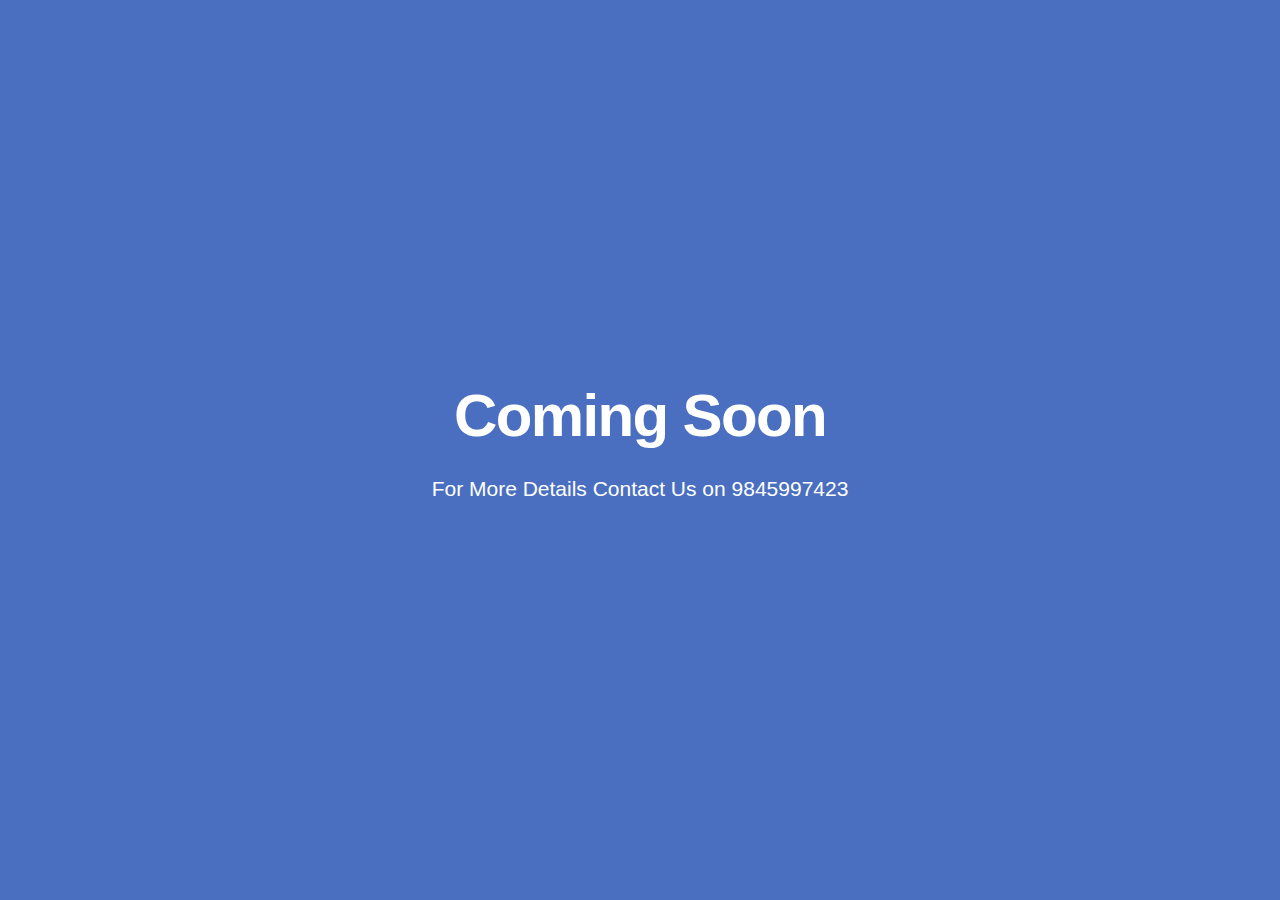
==== commit 5baece75: "Update index.html" ====
--- a/index.html
+++ b/index.html
@@ -37,7 +37,7 @@
 <div class="body-main-container vertical-center align-center all-text-white span12">
 <div class="row-fluid">
 <h1> Coming Soon</h1>
-<p>For More Details Contact Us on 9900942672</p>
+<p>For More Details Contact Us on 9845997423</p>
 </div>
 </div>
 
